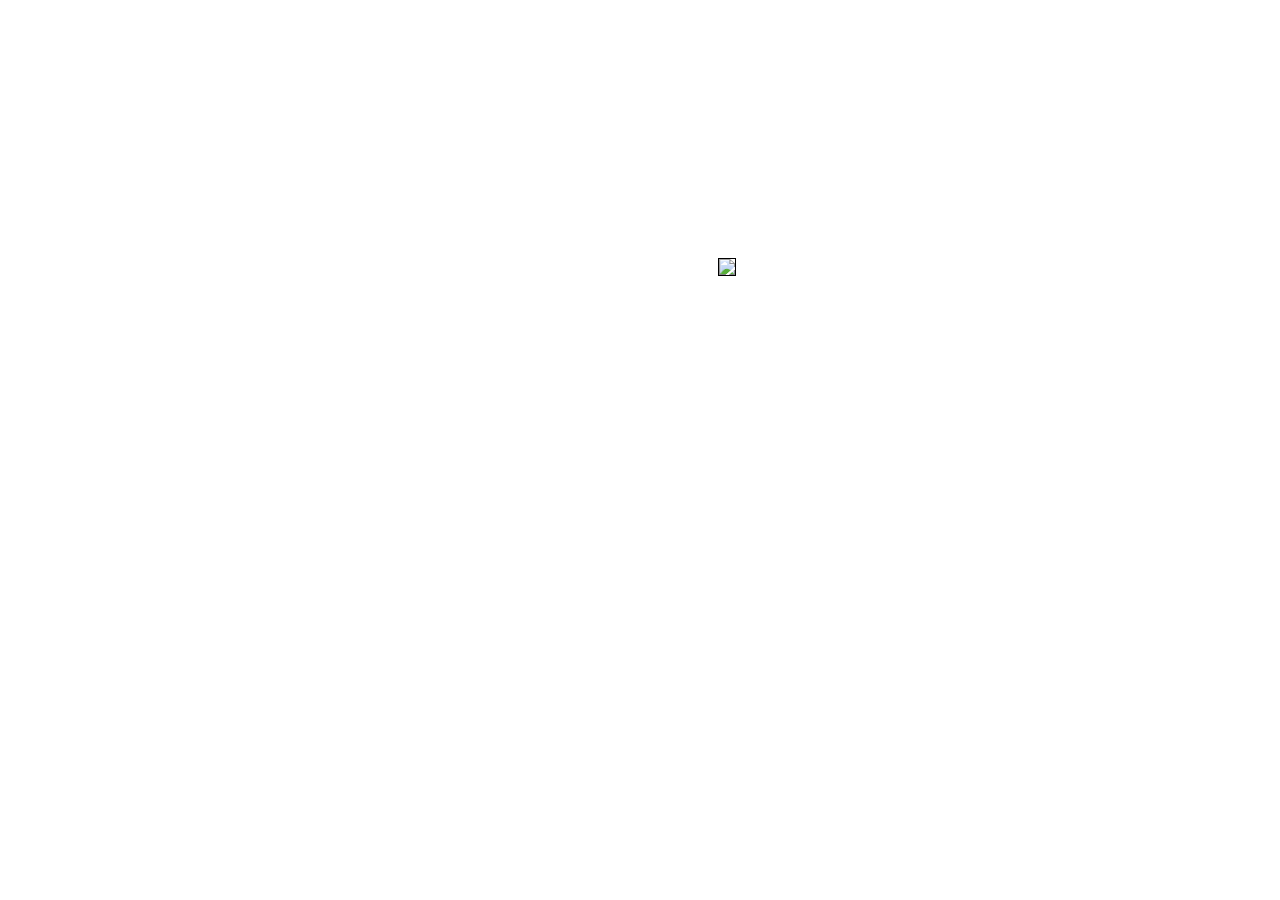
==== aboutme.html @ c8893e6f "added a new html page" ====
<!DOCTYPE html>
<html lang="en">

<head>
    <meta charset="UTF-8">
    <meta name="viewport" content="width=device-width, initial-scale=1.0">
    <meta http-equiv="X-UA-Compatible" content="ie=edge">
    <title>About me</title>
    <link rel="stylesheet" href="portofolio.html" type="text/html">
    <link rel="stylesheet" href="portofolio.css" type="text/css">

</head>

<body>
    <div class="container">
        <p id="hi">Hii..Welcome to my portofolio website</p>
        <section>


            <h1> ABOUT ME</h1>
            <img src="https://pbs.twimg.com/profile_images/1037803801900670977/1-QOJsu9_400x400.jpg" height="260" ,width="260">

            <p id="first">My name is Stacy Murenzi i'm rwandese aged 21 years,i was born and raised in Rwanda.I have a sencodary school diploma and i'm currently studying in university in my second year,i had some special course about coding and programming and got
                certificate of a software developer.So this portofolio is about who i am and what i do and some projects i previously worked on .
            </p>

        </section>

    </div>

</body>

</html>
---- portofolio.css ----
body {
    background-image: url("http://www.sompaisoscatalans.cat/simage/180/1802063/web-development-hd-wallpapers.jpg");
    background-size: cover;
    background-repeat: no-repeat;
}

p {
    margin: 20px auto;
    font-style: italic;
    font-size: 20px;
    color: white;
    font stretch: ultra-condensed;
    line-height: 50px;
}

#hi {
    text-align: center;
    margin: 50px;
    font-size: 30px;
}

img {
    float: center;
    border: 1px solid black;
}

section {
    margin: 100px auto;
}

#first {
    border: 0px solid;
    width: 710px;
    height: 90px;
    float: left;
}

h1 {
    color: white;
}
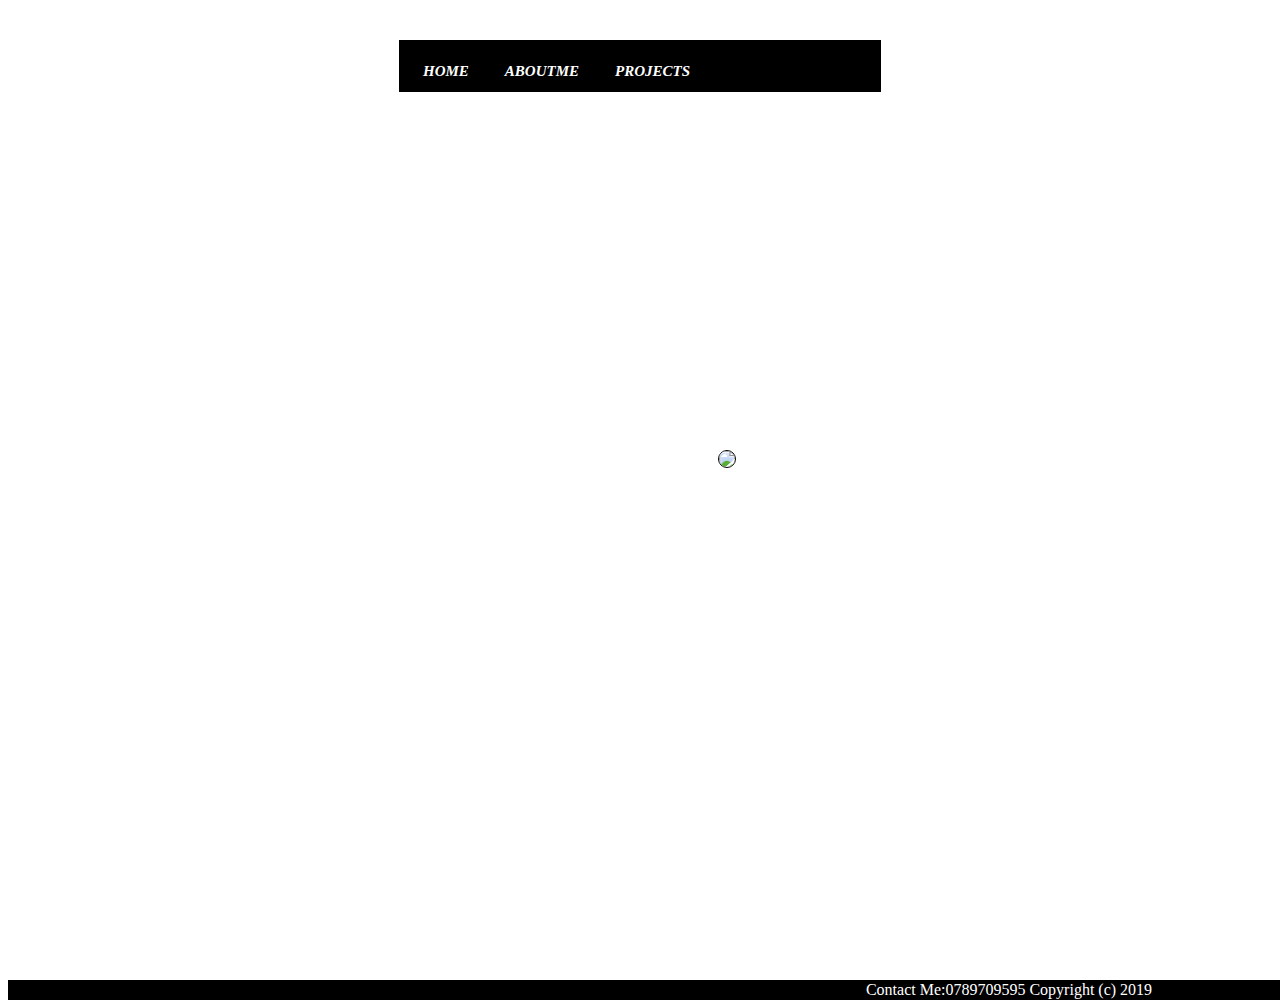
==== commit ad1a0b97: "added a new span" ====
--- a/aboutme.html
+++ b/aboutme.html
@@ -12,22 +12,33 @@
 </head>
 
 <body>
+
     <div class="container">
-        <p id="hi">Hii..Welcome to my portofolio website</p>
-        <section>
+
+        <nav>
+            <a href="portofolio.html">Home</a>
+            <a href="aboutme.html">AboutMe</a>
+            <a href="projects.html">Projects</a>
+
+        </nav>
+        <section></section>
 
 
-            <h1> ABOUT ME</h1>
-            <img src="https://pbs.twimg.com/profile_images/1037803801900670977/1-QOJsu9_400x400.jpg" height="260" ,width="260">
+        <h1> ABOUT ME</h1>
+        <img src="https://pbs.twimg.com/profile_images/1037803801900670977/1-QOJsu9_400x400.jpg">
 
-            <p id="first">My name is Stacy Murenzi i'm rwandese aged 21 years,i was born and raised in Rwanda.I have a sencodary school diploma and i'm currently studying in university in my second year,i had some special course about coding and programming and got
-                certificate of a software developer.So this portofolio is about who i am and what i do and some projects i previously worked on .
-            </p>
+        <p id="first">My name is Stacy Murenzi i'm rwandese aged 21 years,i was born and raised in Rwanda.I have a sencodary school diploma and i'm currently studying in university in my second year,i had some special course about coding and programming and got certificate
+            of a software developer.So this portofolio is about who i am and what i do and some projects i previously worked on .Ever since i was a little girl is used to love seeing people playing around with the keyboard and as i grew up i came up realizing
+            that i'm passionate about coding and started my journey in coding.I have always loved reading books,watching tv shows and documentaries..actually it is what i do for fun.
+        </p>
+
+
 
         </section>
 
     </div>
 
 </body>
+<span id="aboutme">Contact Me:0789709595 Copyright (c) 2019</span>
 
 </html>--- a/portofolio.css
+++ b/portofolio.css
@@ -15,17 +15,30 @@
 
 #hi {
     text-align: center;
-    margin: 50px;
+    margin-top: 250px;
     font-size: 30px;
 }
 
 img {
-    float: center;
+    float: initial;
     border: 1px solid black;
+    border-radius: 50%;
+}
+
+span {
+    text-align: center;
+    margin-top: 400px;
+    color: white;
+    border: 1px solid black;
+    float: left;
+    width: 2000px;
+    background-color: black;
 }
 
 section {
-    margin: 100px auto;
+    margin-top: 300px;
+    justify content: space-between;
+    font-size: 50px;
 }
 
 #first {
@@ -35,6 +48,51 @@
     float: left;
 }
 
-h1 {
+h1,
+h2 {
     color: white;
+}
+
+
+/*nav {
+    max-width:960px;
+    margin: 0;
+    padding: 10px 0;
+    height: 60px;
+}*/
+
+
+/*p {
+    display: flex;
+    font: normal 20px/30px Georgia, serif;
+}*/
+
+nav {
+    width: 915px;
+    display: flex;
+    height: 70px;
+    margin: 40px auto;
+    padding: 5px;
+    font-weight: 600;
+    border: 1px solid black;
+    width: 470px;
+    height: 40px;
+    background-color: black;
+}
+
+nav>a {
+    padding: 18px;
+    margin-right: 0;
+    text-transform: uppercase;
+    text-decoration: none;
+    display: block;
+    color: white;
+    font: italic bold 15px/14px Georgia, serif;
+    text-align: center;
+}
+
+nav>a:hover {
+    box-shadow: 0 0 10px rgba(0, 0, 0, 0.1), inset 0 0 1px rgba(255, 255, 255, 0.6);
+    background-color: #B2BABB;
+    color: rgba(0, 35, 122, 0.7);
 }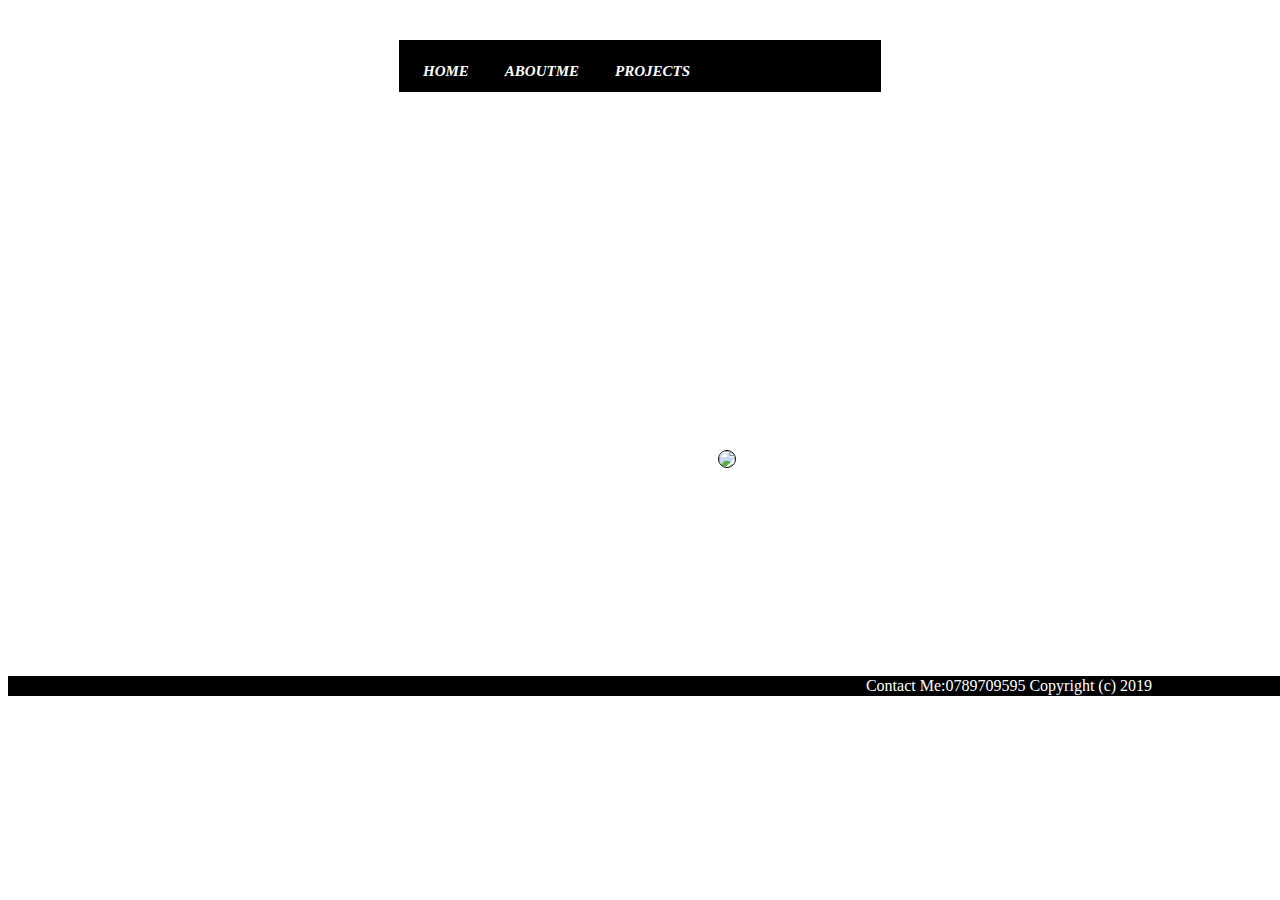
==== commit 562563b8: "added an em tag" ====
--- a/aboutme.html
+++ b/aboutme.html
@@ -24,7 +24,7 @@
         <section></section>
 
 
-        <h1> ABOUT ME</h1>
+        <h1><em>ABOUT ME</em></h1>
         <img src="https://pbs.twimg.com/profile_images/1037803801900670977/1-QOJsu9_400x400.jpg">
 
         <p id="first">My name is Stacy Murenzi i'm rwandese aged 21 years,i was born and raised in Rwanda.I have a sencodary school diploma and i'm currently studying in university in my second year,i had some special course about coding and programming and got certificate
--- a/portofolio.css
+++ b/portofolio.css
@@ -9,7 +9,7 @@
     font-style: italic;
     font-size: 20px;
     color: white;
-    font stretch: ultra-condensed;
+    font-stretch: ultra-condensed;
     line-height: 50px;
 }
 
@@ -27,7 +27,27 @@
 
 span {
     text-align: center;
-    margin-top: 400px;
+    margin-top: 320px;
+    color: white;
+    border: 1px solid black;
+    float: left;
+    width: 2000px;
+    background-color: black;
+}
+
+#projects {
+    text-align: center;
+    margin-top: 440px;
+    color: white;
+    border: 1px solid black;
+    float: left;
+    width: 2000px;
+    background-color: black;
+}
+
+#aboutme {
+    text-align: center;
+    margin-top: 96px;
     color: white;
     border: 1px solid black;
     float: left;
@@ -37,7 +57,7 @@
 
 section {
     margin-top: 300px;
-    justify content: space-between;
+    justify-content: space-between;
     font-size: 50px;
 }
 
